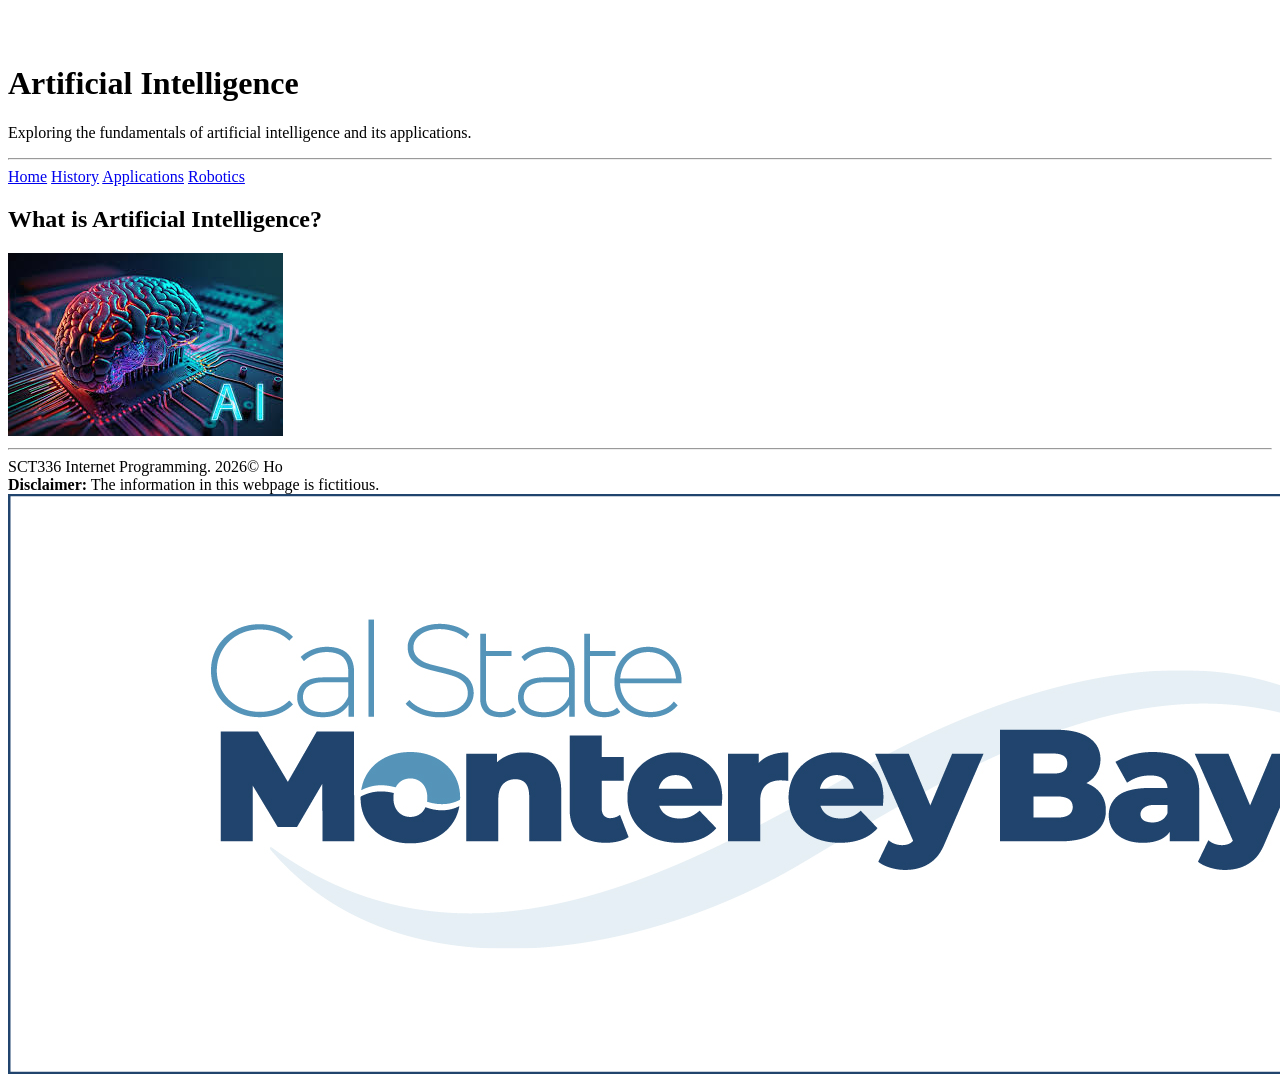
==== hw1/index.html @ 67b3f698 "finished hw1 index.html draft" ====
<!DOCTYPE html>
<html lang="en">
<head>
    <meta charset="UTF-8">
    <meta name="viewport" content="width=device-width, initial-scale=1.0">
    <title>Artificial Intelligence Overview</title>
    <link rel="stylesheet" href="css\styles.css">
</head>
<body>


    <br><br>

    <header>
        <h1>Artificial Intelligence</h1>
        <p>Exploring the fundamentals of artificial intelligence and its applications.</p>
        <hr>

        <nav>
            <a class="active" href="index.html">Home</a>
            <a href="history.html">History</a>
            <a href="applications.html">Applications</a>
            <a href="robotics.html">Robotics</a>
        </nav>
    </header>

    <main>
        <section>
            <h2>What is Artificial Intelligence?</h2>

            <img class="page-image" src="img/ai-overview.jpg" alt="Artificial intelligence concept image">
        </section>
    </main>

    <footer>
        <hr>
        SCT336 Internet Programming. 2026&copy; Ho <br>
        <strong>Disclaimer:</strong> The information in this webpage is fictitious.
        <br>

        <img class= "csumb-logo" src="img/Logo_CSUMB.jpg" alt="CSUMB logo">
    </footer>

</body>
</html>
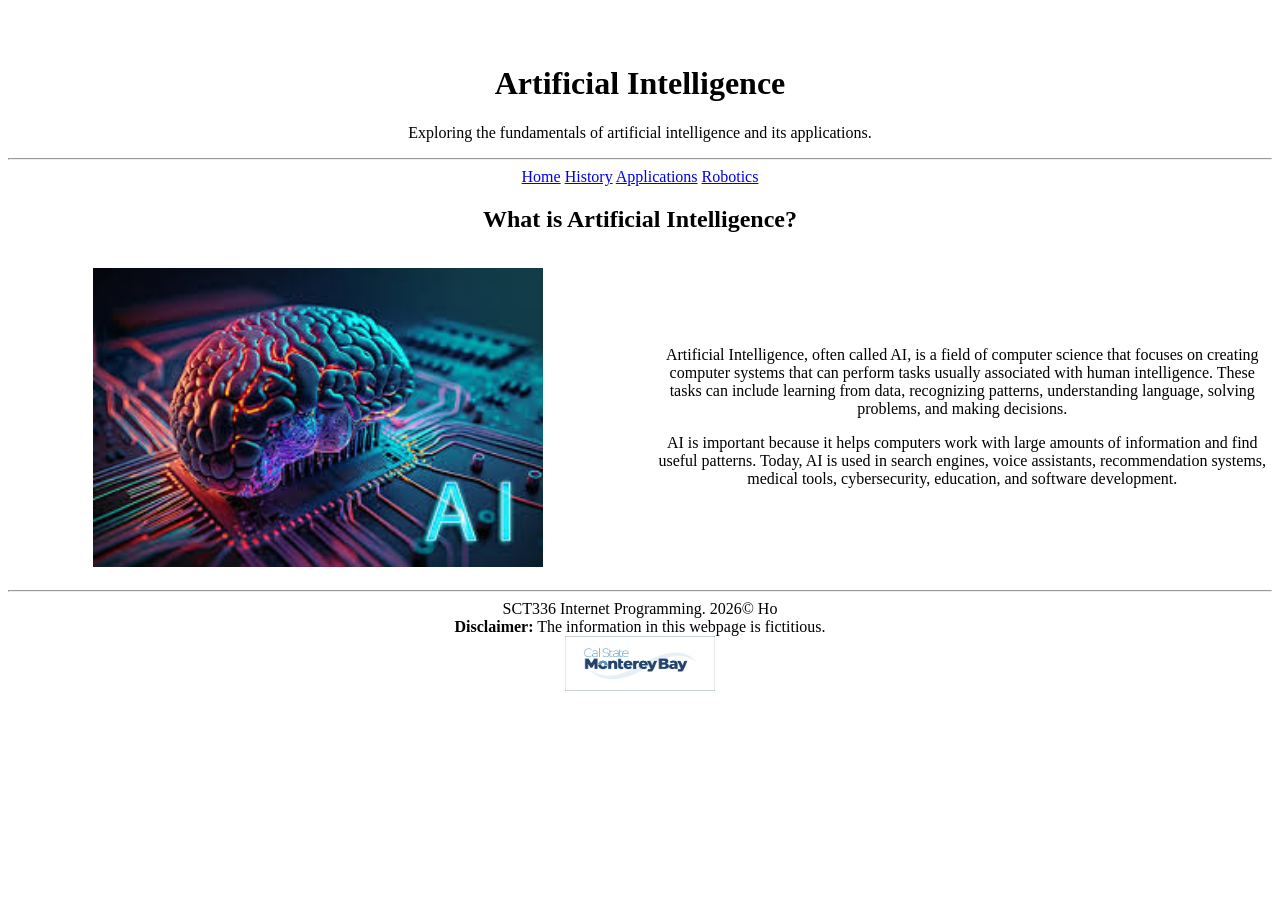
==== commit 4b641698: "updated index.html and styles.css" ====
--- a/hw1/index.html
+++ b/hw1/index.html
@@ -28,7 +28,27 @@
         <section>
             <h2>What is Artificial Intelligence?</h2>
 
-            <img class="page-image" src="img/ai-overview.jpg" alt="Artificial intelligence concept image">
+            <div class="two-column">
+                
+                <div>
+                    <img class="page-image" src="img/ai-overview.jpg" alt="Artificial intelligence concept image">
+                </div>
+
+                <div>
+                    <p>
+                        Artificial Intelligence, often called AI, is a field of computer science that focuses on creating
+                        computer systems that can perform tasks usually associated with human intelligence. These tasks can
+                        include learning from data, recognizing patterns, understanding language, solving problems, and making
+                        decisions.
+                    </p>
+
+                    <p>
+                        AI is important because it helps computers work with large amounts of information and find useful
+                        patterns. Today, AI is used in search engines, voice assistants, recommendation systems, medical tools,
+                        cybersecurity, education, and software development.
+                    </p>    
+                </div>
+            </div>           
         </section>
     </main>
 
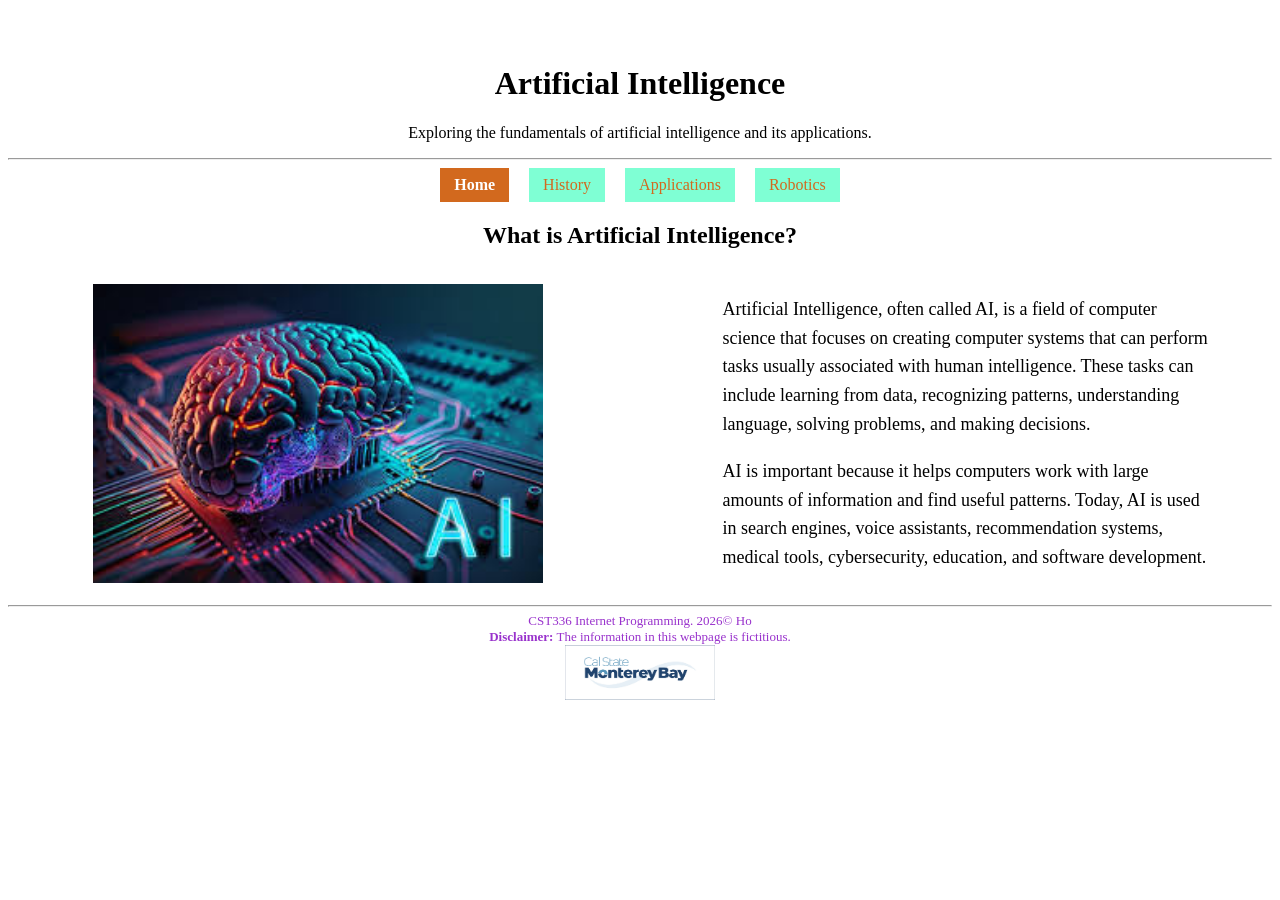
==== commit 7f21c883: "finished applications.html" ====
--- a/hw1/index.html
+++ b/hw1/index.html
@@ -4,7 +4,7 @@
     <meta charset="UTF-8">
     <meta name="viewport" content="width=device-width, initial-scale=1.0">
     <title>Artificial Intelligence Overview</title>
-    <link rel="stylesheet" href="css\styles.css">
+    <link rel="stylesheet" href="css/styles.css">
 </head>
 <body>
 
@@ -54,7 +54,7 @@
 
     <footer>
         <hr>
-        SCT336 Internet Programming. 2026&copy; Ho <br>
+        CST336 Internet Programming. 2026&copy; Ho <br>
         <strong>Disclaimer:</strong> The information in this webpage is fictitious.
         <br>
 
--- a/hw1/css/styles.css
+++ b/hw1/css/styles.css
@@ -0,0 +1,79 @@
+header, main, nav, footer {
+    text-align: center;
+} 
+
+.two-column {
+    display: grid;
+    grid-template-columns: 1fr 1fr;
+    gap: 25px;
+    align-items: center;
+}
+
+.two-column p {
+    font-size: 18px;
+    line-height: 1.6;
+    text-align: left;
+}
+
+.page-image {
+    width: 100%;
+    max-width: 450px;
+    height: auto;
+    display: block;
+    margin: 15px auto;
+}
+
+.csumb-logo {
+    width: 150px;
+    height: auto;
+}
+
+nav a {
+    display: inline-block;
+    padding: 8px 14px;
+    margin: 0 8px;
+    background-color: aquamarine;
+    color: chocolate;
+    text-decoration: none;
+}
+
+nav a.active {
+    font-weight: bold;
+    background-color: chocolate;
+    color: white;
+}
+
+footer {
+    font-size: 13px;
+    color: darkorchid;
+}
+
+section p {
+    font-size: 18px;
+    line-height: 1.6;
+    text-align: left;
+    margin-left: 70px;
+    margin-right: 60px;
+}
+
+.three-column {
+    display: grid;                          /* use grid layout */
+    grid-template-columns: 1fr 1fr 1fr;     /* make 3 equal columns */
+    gap: 25px;                              /* space between columns */
+    margin: 20px 40px;                      /* space outside the whole section */
+} 
+
+.three-column article {
+    background-color: #f3f8ff;
+    padding: 18px;
+    border: 1px solid #cccccc;
+    border-radius: 10px;
+}
+
+.three-column p {
+    font-size: 17px;
+    line-height: 1.6;
+    text-align: left;
+    margin-left: 0;
+    margin-right: 0;
+}
